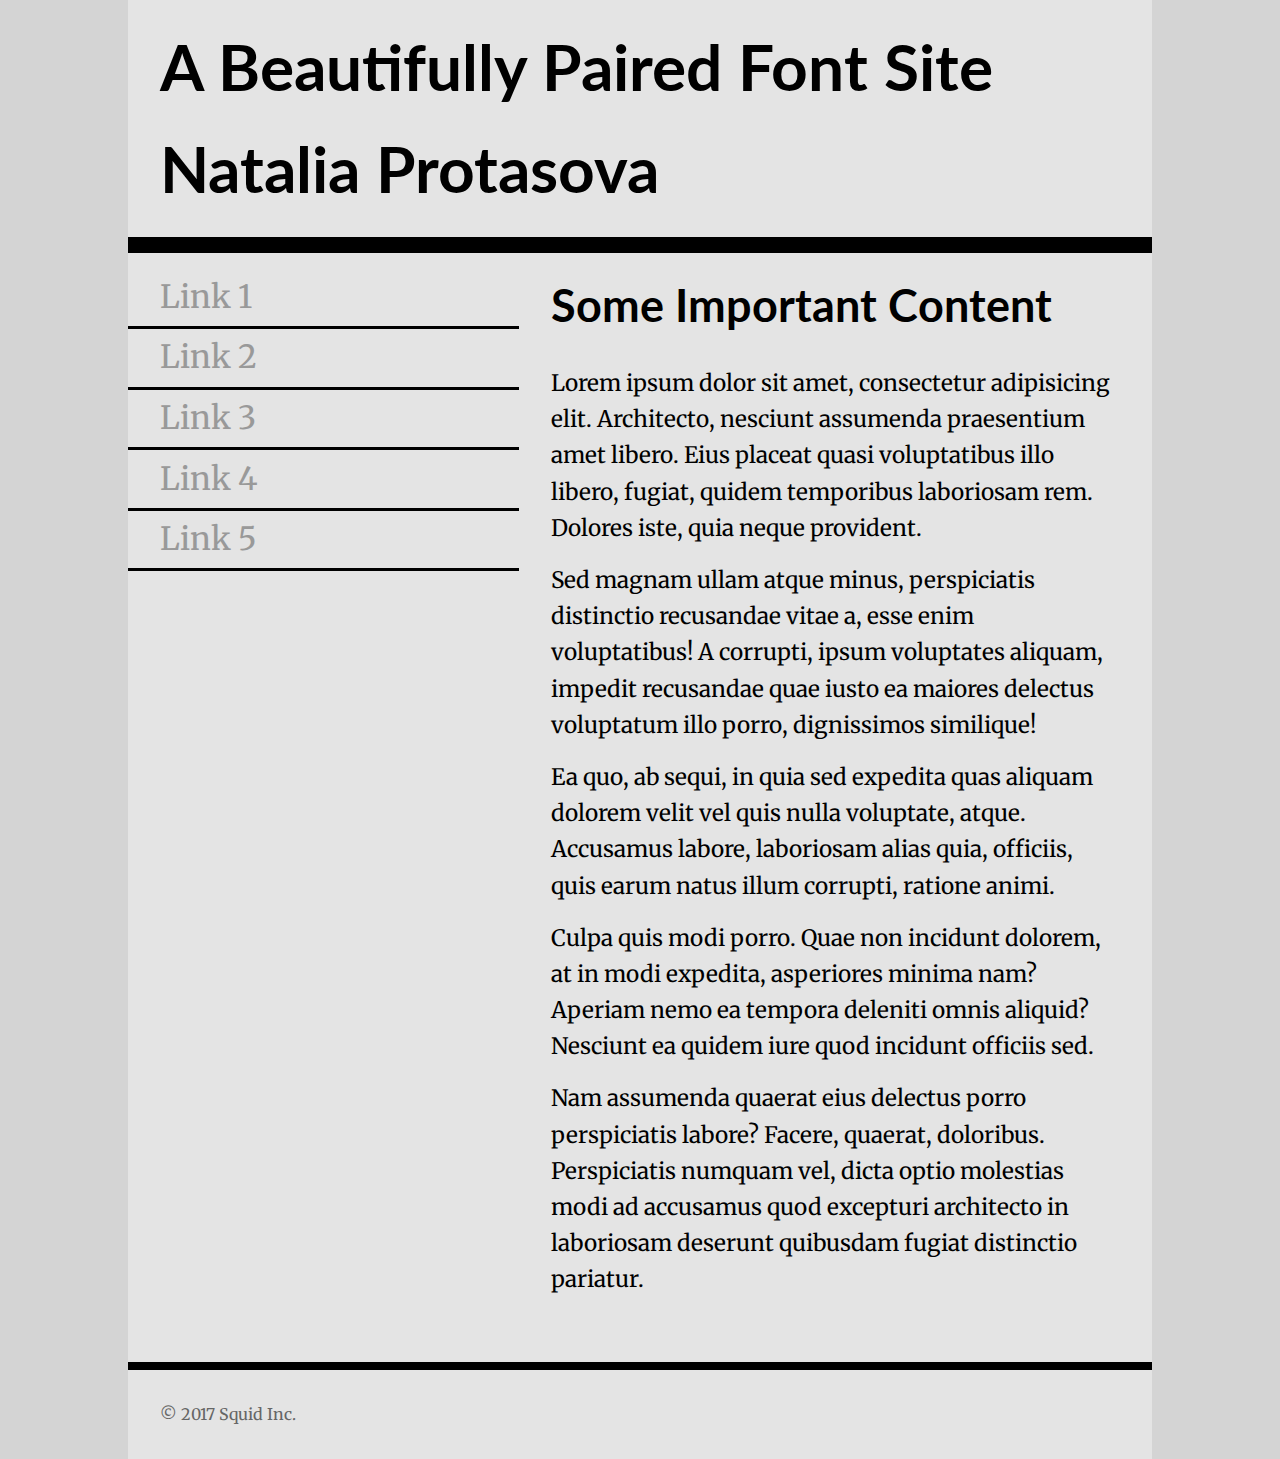
==== index.html @ d4b85caf "fonts" ====
<!DOCTYPE html>
<html lang="en">
<head>
    <meta charset="UTF-8">
    <title>Font Assignment</title>
    <!-- two pages are 
    index.html with sans-serif headings and serif body text
    
    two.html with serif headings and sans-serif body text
    
    don't forget to add your google font <link> in the right place
    -->
    <meta name="viewpoint" content="width=device-width" />
    <link href='http://fonts.googleapis.com/css?family=Lato|Merriweather' rel='stylesheet' type='text/css'>    
    <link href="one.css" rel="stylesheet" type="text/css" />
</head>

<body>
    <div class="wrapper">
        <header>
            <h1>A Beautifully Paired Font Site Natalia Protasova</h1>
        </header>
        <nav>
            <ul>
                <li><a href="two.html">Link 1</a></li>
                <li><a href="two.html">Link 2</a></li>
                <li><a href="two.html">Link 3</a></li>
                <li><a href="two.html">Link 4</a></li>
                <li><a href="two.html">Link 5</a></li>
            </ul>
        </nav>
        <main>
            <h2>Some Important Content</h2>
            <p>Lorem ipsum dolor sit amet, consectetur adipisicing elit. Architecto, nesciunt assumenda praesentium amet libero. Eius placeat quasi voluptatibus illo libero, fugiat, quidem temporibus laboriosam rem. Dolores iste, quia neque provident.</p>
            <p>Sed magnam ullam atque minus, perspiciatis distinctio recusandae vitae a, esse enim voluptatibus! A corrupti, ipsum voluptates aliquam, impedit recusandae quae iusto ea maiores delectus voluptatum illo porro, dignissimos similique!</p>
            <p>Ea quo, ab sequi, in quia sed expedita quas aliquam dolorem velit vel quis nulla voluptate, atque. Accusamus labore, laboriosam alias quia, officiis, quis earum natus illum corrupti, ratione animi.</p>
            <p>Culpa quis modi porro. Quae non incidunt dolorem, at in modi expedita, asperiores minima nam? Aperiam nemo ea tempora deleniti omnis aliquid? Nesciunt ea quidem iure quod incidunt officiis sed.</p>
            <p>Nam assumenda quaerat eius delectus porro perspiciatis labore? Facere, quaerat, doloribus. Perspiciatis numquam vel, dicta optio molestias modi ad accusamus quod excepturi architecto in laboriosam deserunt quibusdam fugiat distinctio pariatur.</p>
        </main>
        <footer>
            <p>&copy; 2017 Squid Inc.</p>
        </footer>
    </div>
</body>
</html>
---- one.css ----
*{
    padding: 0;
    margin: 0;
    box-sizing: border-box;
}
html{
    font-size: 16px;
    line-height: 1.6;
}


html,body{
    font-family: 'Merriweather';
    background-color: #d4d4d4;    
}

h1{
    font-family: 'Lato';
    font-size: 3.998rem;
    padding:1rem 2rem;
}
h2{
    font-family: 'Lato';
    font-size: 2.827rem;
    padding:1rem 2rem;
}


nav ul{
    padding: 1rem 0;
}
nav li{
    font-size: 1.999rem;
    list-style-type: none;
}
nav li>a{
    display: block;
    text-decoration: none;
    border-bottom: 0.2rem solid black;
    padding: 0.2rem 2rem;
    color: #999;
}
nav li>a:hover,
nav li>a:active{
    color: #222;
}
p{
    font-size: 1.414rem;
    padding:0.5rem 2rem;
}
main p:last-child{
    padding-bottom: 4rem;
}
.wrapper{
    width: 80%;
    max-width: 1200px;
    margin: 0 auto;
    background-color: #e4e4e4;
}
header{
    font-family: 'Lato';    
    width:100%;
    border-bottom: 1rem solid black;
}
nav{
    float:left;
    width: 38.2%;
}
main{
    float:right;
    width: 61.8%;
}
footer{
    clear:both;
    width: 100%;
    border-top: 0.5rem solid black;
}
footer p{
    font-size: 1rem;
    padding: 2rem;
    color: #666;
}
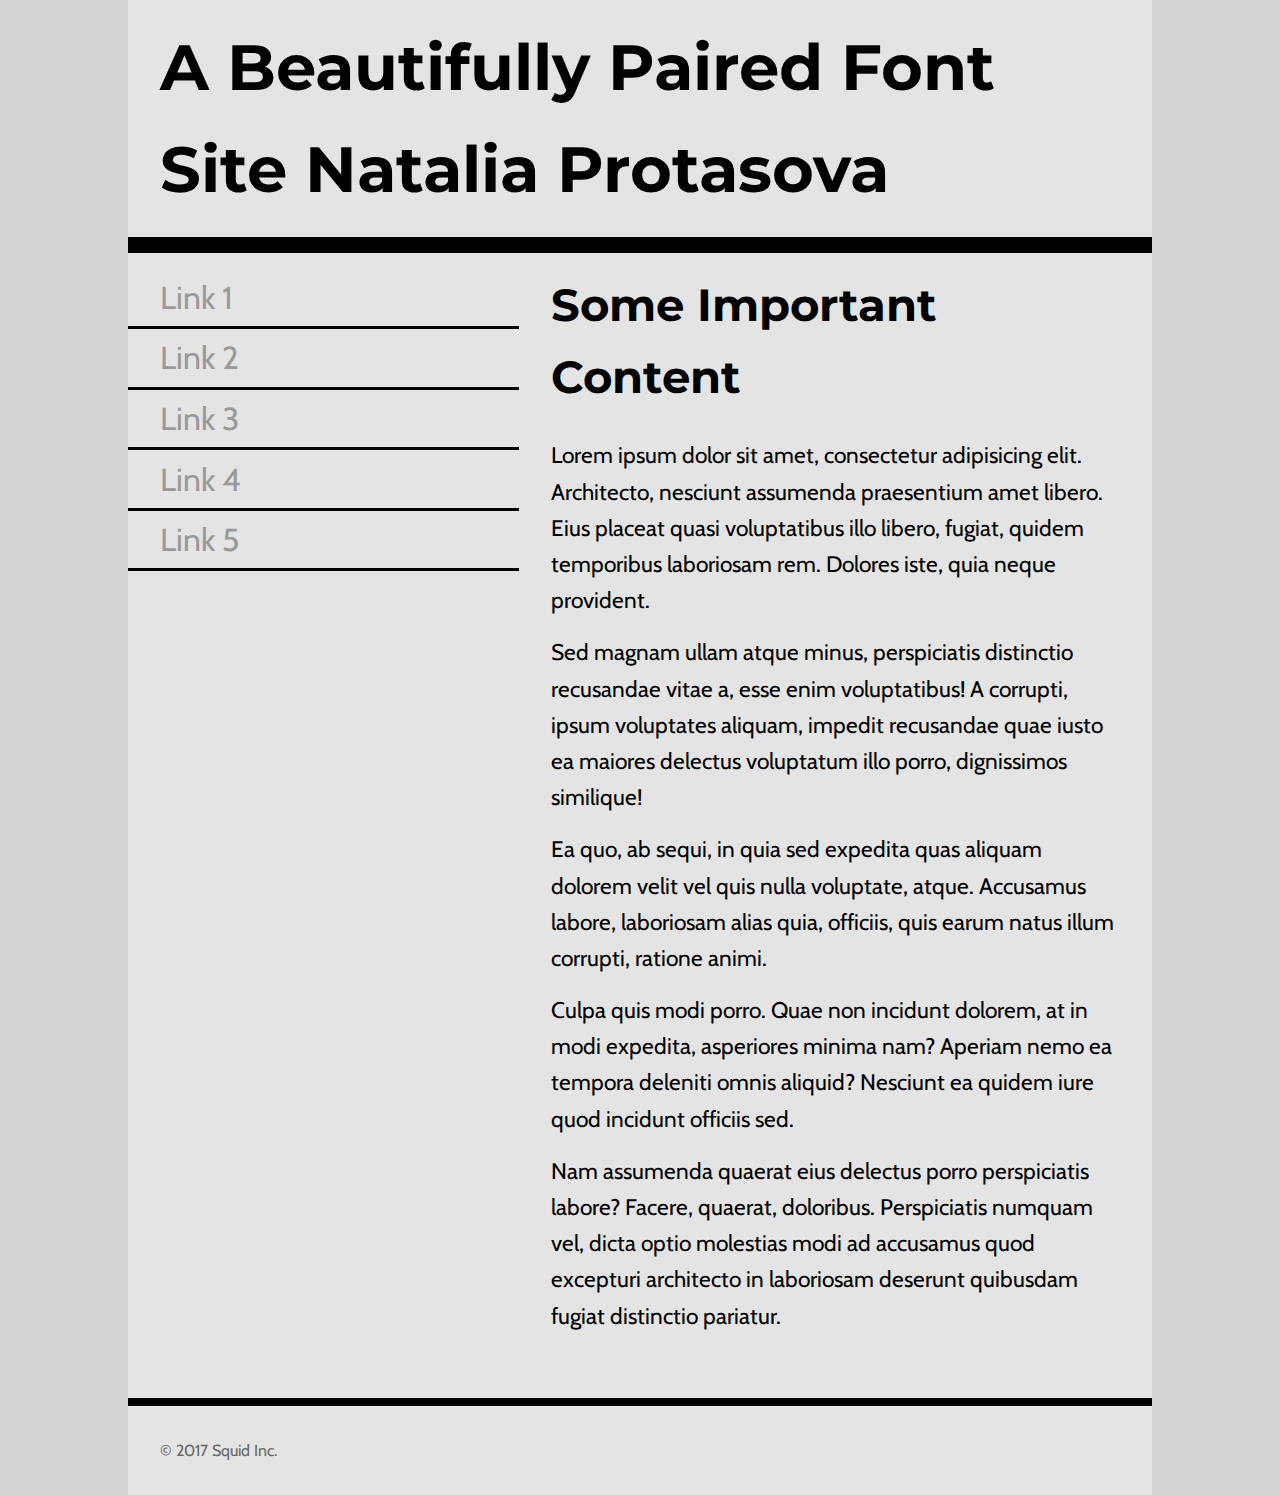
==== commit fe7a1b42: "update" ====
--- a/index.html
+++ b/index.html
@@ -11,7 +11,9 @@
     don't forget to add your google font <link> in the right place
     -->
     <meta name="viewpoint" content="width=device-width" />
-    <link href='http://fonts.googleapis.com/css?family=Lato|Merriweather' rel='stylesheet' type='text/css'>    
+    <link href='http://fonts.googleapis.com/css?family=Lato|Merriweather' rel='stylesheet' type='text/css'>
+	<link href='http://fonts.googleapis.com/css?family=Montserrat' rel='stylesheet' type='text/css'>  
+	<link href='http://fonts.googleapis.com/css?family=Cabin' rel='stylesheet' type='text/css'>  
     <link href="one.css" rel="stylesheet" type="text/css" />
 </head>
 
--- a/one.css
+++ b/one.css
@@ -10,17 +10,18 @@
 
 
 html,body{
-    font-family: 'Merriweather';
+    /*font-family: 'Merriweather';*/
+	font-family: 'Cabin', sans-serif;
     background-color: #d4d4d4;    
 }
 
 h1{
-    font-family: 'Lato';
+    font-family: 'Montserrat', sans-serif;
     font-size: 3.998rem;
     padding:1rem 2rem;
 }
 h2{
-    font-family: 'Lato';
+    font-family: 'Montserrat', sans-serif;
     font-size: 2.827rem;
     padding:1rem 2rem;
 }
@@ -58,7 +59,7 @@
     background-color: #e4e4e4;
 }
 header{
-    font-family: 'Lato';    
+    font-family: 'Montserrat', sans-serif;
     width:100%;
     border-bottom: 1rem solid black;
 }
